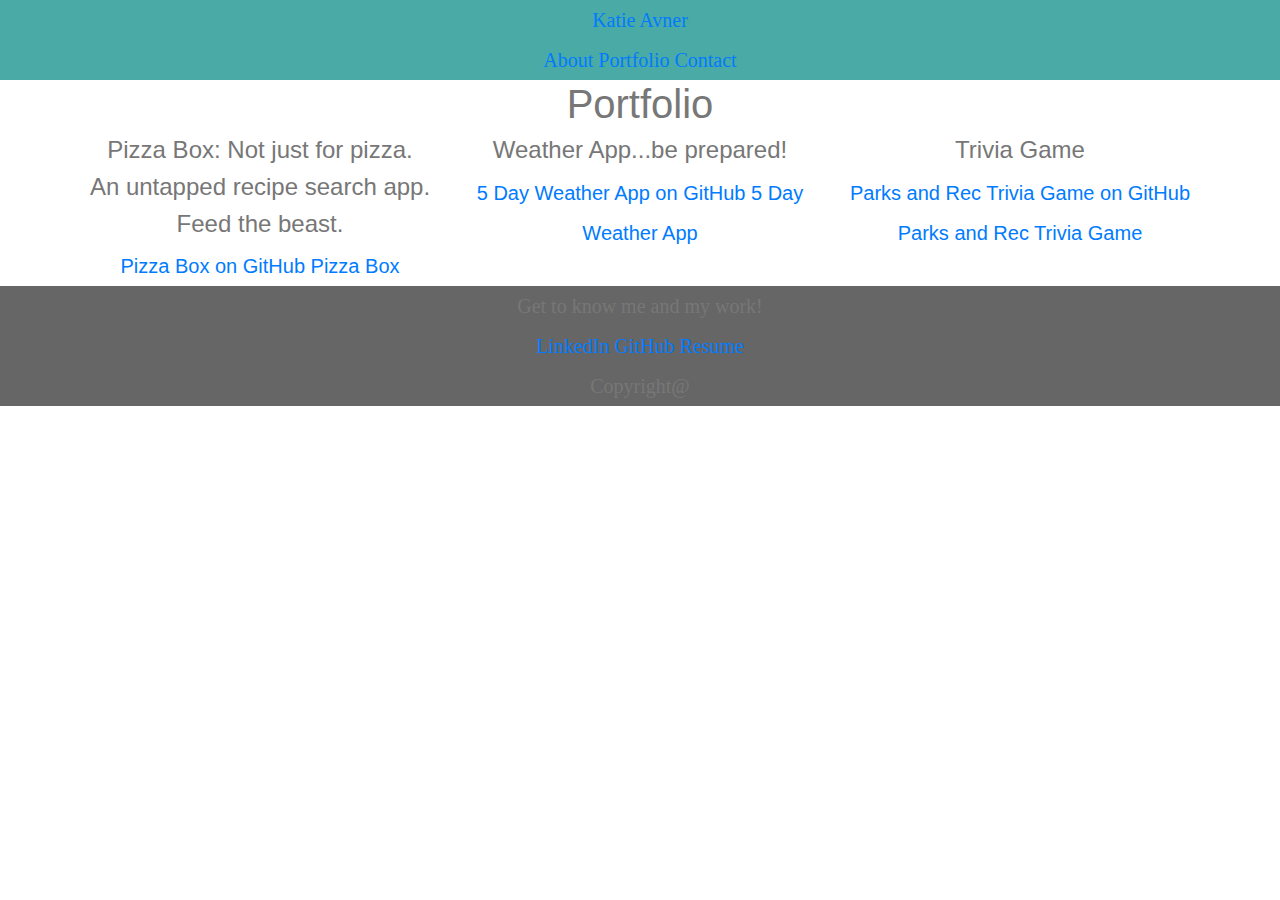
==== portfolio.html @ 4f9ee55c "portfolio files" ====
<!DOCTYPE html>
<html lang="en">

<head>
    <meta charset="UTF-8">
    <meta name="viewport" content="width=device-width, initial-scale=1.0">
    <meta http-equiv="X-UA-Compatible" content="ie=edge">
    <title>Portfolio-Katie Avner</title>
    <link rel="stylesheet" href="https://maxcdn.bootstrapcdn.com/bootstrap/4.0.0/css/bootstrap.min.css">
    <link rel="stylesheet" href="https://maxcdn.bootstrapcdn.com/font-awesome/4.7.0/css/font-awesome.min.css">
    <link rel="stylesheet" type="text/css" href="assets/style.css">
</head>

<body>
    <header id="main-container">
        <div class="container">
            <a href="index.html" id="logo">Katie Avner</a>
            <nav>
                <a href="index.html">About</a>
                <a href="portfolio.html">Portfolio</a>
                <a href="contact.html">Contact</a>
            </nav>
        </div>
    </header>
    <div id="main-container">
        <section class="main-section">
            <h1>Portfolio</h1> 
            <div class="things">
                <div class="container">
                    <div class= "row">
                    <div class="col-sm">
                        <h4>Pizza Box: Not just for pizza.</h4>
                        <h4>An untapped recipe search app.</h4>
                        <h4>Feed the beast.</h4>
                        <a href="https://github.com/caitlinavner/PizzaBox">Pizza Box on GitHub</a>
                        <a href="https://caitlinavner.github.io/PizzaBox/">Pizza Box</a>
                        <img.1 src="assets/images/pizza.jpg">
                    </div>
                    <div class="col-sm">
                        <h4>Weather App...be prepared!</h4>
                        <a href="https://github.com/caitlinavner/homework6WeatherApp">5 Day Weather App on GitHub</a>
                        <a href="https://caitlinavner.github.io/homework6WeatherApp/">5 Day Weather App</a>
                        <img.1 src="assets/images/weather-icon.png">
                    </div> 
                    <div class="col-sm">
                        <h4>Trivia Game</h4>
                        <a href="https://caitlinavner.github.io/homework4">Parks and Rec Trivia Game on GitHub</a>
                        <a href="https://caitlinavner.github.io/homework4/code-quiz%20(1).html">Parks and Rec Trivia Game</a>
                        <img.1 src="assets/images/parksandrecreation.webp">
                    </div>
                </div>
            </div>
        </div>
        </section>
    </div>
    <footer>
        <div class="container">
            Get to know me and my work!
            <nav>
                <a href="https://www.linkedin.com/in/caitlin-avner-8aba9586/">LinkedIn</a>
                <a href="https://github.com/caitlinavner">GitHub</a>
                <a href="https://docs.google.com/document/d/1QAff535bays_ZMcF4gxsBA4rGTgJXoeY9o2hqqK-Ugw/">Resume</a>
            </nav>
            Copyright@
        </div>
    </footer>
    </div>
</body>

</html>
---- assets/style.css ----
header {
  background-color: #4aaaa5;
  border-color: #cccccc;
  font-family: Georgia, "Times New Roman", Times, serif;
}

img {
  float: left;
  width: 200px;
  height: 200px;
}

img.1 {
  float: left;
  width: 300px;
  height: 200px;
}

class: main-section {
  float: center;
  width: 250 px;
  height: 200 px;
}

ul {
  list-style: none;
}

body {
  font-family: Arial, "Helvetica Neue", Helvetica, sans-serif;
  font-size: 20px;
  line-height: 40px;
  color: #777777;
  text-align: center;
  float: center;
  background-image: url("..assets/images/silver_scales.png");
  background-repeat: repeat;
}

p {
  margin-top: 100px;
  margin-bottom: 100px;
  margin-right: 150px;
  margin-left: 80px;
}

main {
  background-color: #ffffff;
  border-color: #dddddd;
  width: 960px;
}

p {
  text-color: #777777;
}

class: main-container {
  width: 100%;
  padding: 12px;
  border: 1px solid #ccc;
  box-sizing: border-box;
  margin-top: 6px;
  margin-bottom: 16px;
}

footer {
  background-color: #666666;
  font-family: Georgia, "Times New Roman", Times, serif;
  text-color: white;
}

text-font: "Arial", "Helvetica Neue", Helvetica, sans-serif;
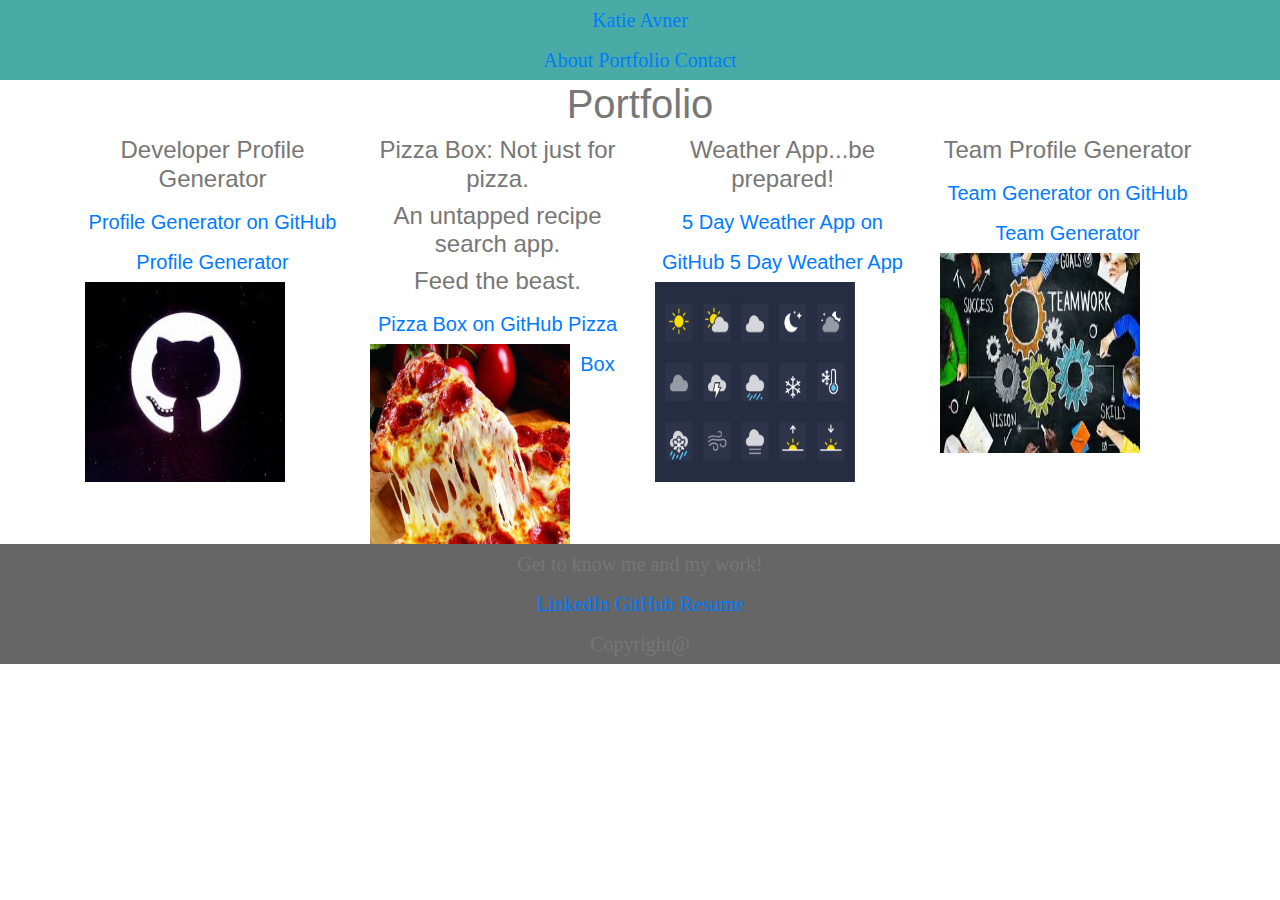
==== commit f9e9d48a: "adding more repos and links" ====
--- a/portfolio.html
+++ b/portfolio.html
@@ -28,25 +28,31 @@
             <div class="things">
                 <div class="container">
                     <div class= "row">
+                        <div class="col-sm">
+                            <h4>Developer Profile Generator</h4>
+                            <a href="https://github.com/caitlinavner/developer-profile-generator.git">Profile Generator on GitHub</a>
+                            <a href="https://caitlinavner.github.io/developer-profile-generator/">Profile Generator</a>
+                            <img class="portfolio-img" src="assets/images/github-icon.jfif">
+                        </div>
                     <div class="col-sm">
                         <h4>Pizza Box: Not just for pizza.</h4>
                         <h4>An untapped recipe search app.</h4>
                         <h4>Feed the beast.</h4>
                         <a href="https://github.com/caitlinavner/PizzaBox">Pizza Box on GitHub</a>
                         <a href="https://caitlinavner.github.io/PizzaBox/">Pizza Box</a>
-                        <img.1 src="assets/images/pizza.jpg">
+                        <img class="portfolio-img" src="assets/images/pizza.jpg">
                     </div>
                     <div class="col-sm">
                         <h4>Weather App...be prepared!</h4>
                         <a href="https://github.com/caitlinavner/homework6WeatherApp">5 Day Weather App on GitHub</a>
                         <a href="https://caitlinavner.github.io/homework6WeatherApp/">5 Day Weather App</a>
-                        <img.1 src="assets/images/weather-icon.png">
+                        <img class="portfolio-img" src="assets/images/weather-icon.png">
                     </div> 
                     <div class="col-sm">
-                        <h4>Trivia Game</h4>
-                        <a href="https://caitlinavner.github.io/homework4">Parks and Rec Trivia Game on GitHub</a>
-                        <a href="https://caitlinavner.github.io/homework4/code-quiz%20(1).html">Parks and Rec Trivia Game</a>
-                        <img.1 src="assets/images/parksandrecreation.webp">
+                        <h4>Team Profile Generator</h4>
+                        <a href="https://github.com/caitlinavner/developer-profile-generator.git">Team Generator on GitHub</a>
+                        <a href="https://github.com/caitlinavner/team-profile-generator.git">Team Generator</a>
+                        <img class="portfolio-img" src="assets/images/teamwork.jfif">
                     </div>
                 </div>
             </div>
@@ -59,7 +65,7 @@
             <nav>
                 <a href="https://www.linkedin.com/in/caitlin-avner-8aba9586/">LinkedIn</a>
                 <a href="https://github.com/caitlinavner">GitHub</a>
-                <a href="https://docs.google.com/document/d/1QAff535bays_ZMcF4gxsBA4rGTgJXoeY9o2hqqK-Ugw/">Resume</a>
+                <a href="https://docs.google.com/document/d/1U2DjzObr5NoO-WeJA6viymzerMdlwQaSqOHMtOhN8Os/edit?usp=sharing">Resume</a>
             </nav>
             Copyright@
         </div>
